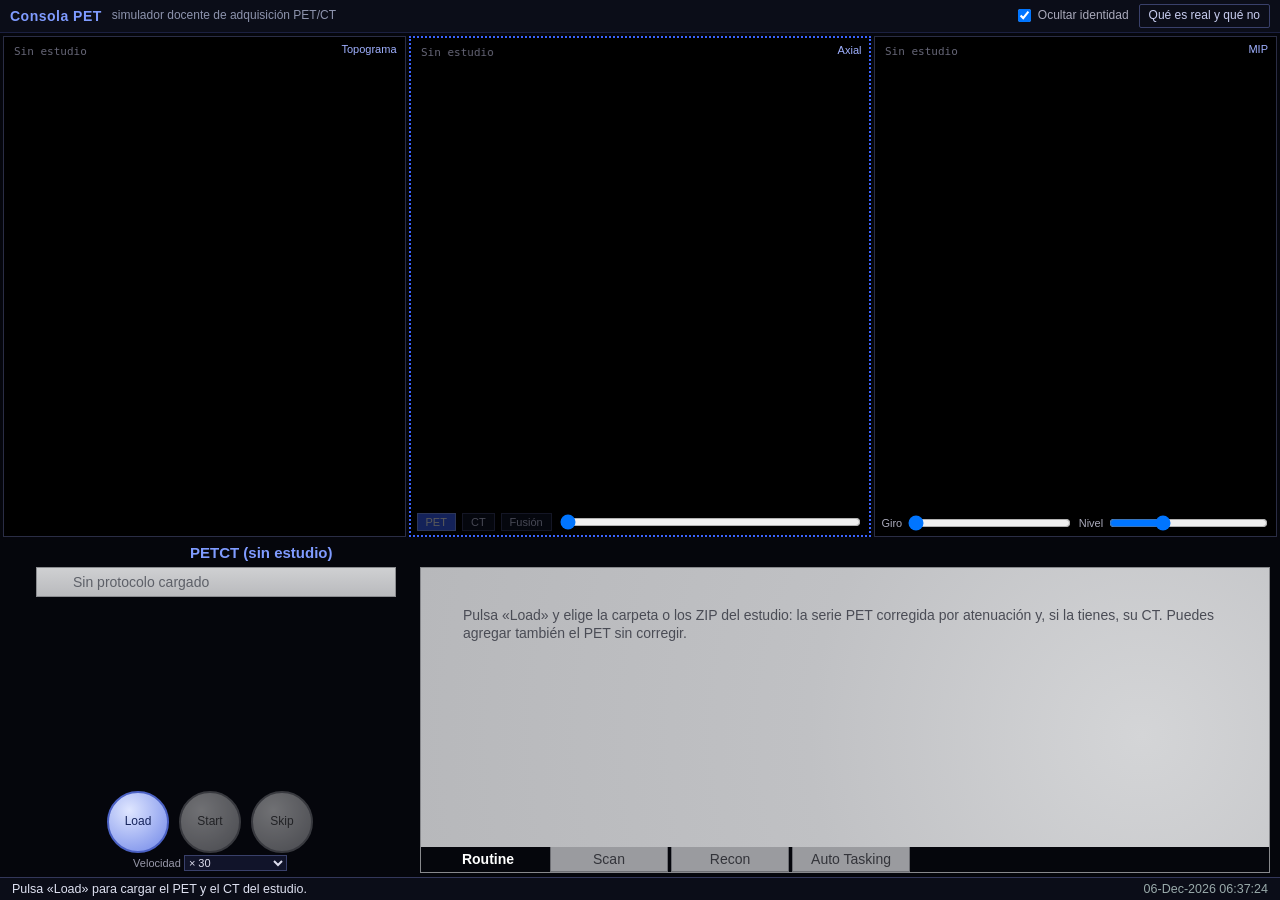
==== index.html @ 79f4df8a "Consola PET: el examen recien adquirido Simulador docente que carga un PET/CT ya reconstruido y lo p" ====
<!doctype html>
<html lang="es">
<head>
<meta charset="utf-8">
<meta name="viewport" content="width=device-width, initial-scale=1">
<title>Consola PET · simulador docente</title>
<link rel="stylesheet" href="consola.css?v=1">
</head>
<body>
<div id="consola">

  <header id="barra">
    <span class="marca">Consola PET</span>
    <span class="sub">simulador docente de adquisición PET/CT</span>
    <span class="hueco"></span>
    <label class="mini"><input type="checkbox" id="ocultarId" checked> Ocultar identidad</label>
    <button id="btnAcerca" class="plano">Qué es real y qué no</button>
  </header>

  <section id="imagenes">
    <div class="panel" id="panelTopo">
      <canvas id="cvTopo"></canvas>
      <div class="rotulo" id="rotTopo">Topograma</div>
    </div>
    <div class="panel activo" id="panelAxial">
      <canvas id="cvAxial"></canvas>
      <div class="rotulo" id="rotAxial">Axial</div>
      <div class="controles">
        <button class="modo" data-modo="pet">PET</button>
        <button class="modo" data-modo="ct">CT</button>
        <button class="modo" data-modo="fusion">Fusión</button>
        <input type="range" id="corte" min="0" max="0" value="0" title="Corte">
      </div>
    </div>
    <div class="panel" id="panelMip">
      <canvas id="cvMip"></canvas>
      <div class="rotulo" id="rotMip">MIP</div>
      <div class="controles">
        <label>Giro <input type="range" id="giro" min="0" max="350" step="10" value="0"></label>
        <label>Nivel <input type="range" id="nivel" min="5" max="300" value="100"></label>
      </div>
    </div>
  </section>

  <section id="franja">
    <span id="protocolo">PETCT (sin estudio)</span>
    <span id="identidad"></span>
    <span class="hueco"></span>
    <span id="resumen"></span>
  </section>

  <section id="inferior">
    <div id="izquierda">
      <div id="cronica"></div>
      <div id="botones">
        <button class="redondo azul" id="btnLoad" title="Cargar el estudio">Load</button>
        <button class="redondo" id="btnStart" title="Reproducir la adquisición" disabled>Start</button>
        <button class="redondo" id="btnSkip" title="Saltar al examen terminado" disabled>Skip</button>
      </div>
      <div id="velocidad">
        <label>Velocidad
          <select id="vel">
            <option value="1">× 1 (tiempo real)</option>
            <option value="10">× 10</option>
            <option value="30" selected>× 30</option>
            <option value="60">× 60</option>
            <option value="120">× 120</option>
          </select>
        </label>
      </div>
    </div>
    <div id="tarjeta">
      <div id="contenido"></div>
      <div id="pestanas">
        <button class="pestana activa" data-pestana="routine">Routine</button>
        <button class="pestana" data-pestana="scan">Scan</button>
        <button class="pestana" data-pestana="recon">Recon</button>
        <button class="pestana" data-pestana="auto">Auto Tasking</button>
      </div>
    </div>
  </section>

  <footer id="estado">
    <span id="mensaje">Pulsa «Load» para cargar el PET y el CT del estudio.</span>
    <span class="hueco"></span>
    <span id="reloj"></span>
  </footer>
</div>

<div id="lista" hidden></div>

<div id="menuCarga" class="dialogo" hidden>
  <div class="caja">
    <h2>Cargar el estudio</h2>
    <p>Elige la carpeta con las series PET y CT, los archivos DICOM sueltos o los ZIP tal como se descargan. Los archivos se leen en tu navegador y no salen de tu equipo.</p>
    <div class="fila">
      <button id="elegirCarpeta">Carpeta…</button>
      <button id="elegirArchivos">Archivos o ZIP…</button>
      <button id="cerrarCarga" class="plano">Cancelar</button>
    </div>
    <input type="file" id="entradaCarpeta" webkitdirectory multiple hidden>
    <input type="file" id="entradaArchivos" multiple hidden>
  </div>
</div>

<div id="acerca" class="dialogo" hidden>
  <div class="caja ancha">
    <h2>Qué es real y qué no</h2>
    <h3>Sale de la cabecera DICOM del estudio que cargaste</h3>
    <p>Radiofármaco, actividad, hora de inyección, método de reconstrucción, iteraciones, subconjuntos, filtro, matriz, tamaño de píxel, correcciones aplicadas, y los parámetros del CT (kV, mAs, paso, núcleo, CTDIvol).</p>
    <h3>Se deduce de los datos</h3>
    <p>El número de camas, su posición y el orden en que se adquirieron se calculan a partir de la hora de adquisición de cada corte. El topograma es una proyección del CT, porque el estudio no trae la serie del topograma. La curva de la pestaña Scan es una tasa relativa estimada desde la imagen, no la tasa de cuentas que midió el equipo.</p>
    <h3>Es ilustrativo</h3>
    <p>Las alternativas que aparecen al abrir cada lista. El valor marcado es el que se usó; los demás muestran qué se podría haber elegido en una consola, pero no cambian la imagen: el estudio ya está reconstruido y los datos crudos no vienen en el DICOM.</p>
    <p>La reproducción no vuelve a adquirir ni a reconstruir nada: muestra los cortes ya reconstruidos en el orden y con los tiempos en que se adquirieron las camas.</p>
    <p class="nota">Uso docente. No es una consola real ni un visor validado para diagnóstico.</p>
    <div class="fila"><button id="cerrarAcerca">Cerrar</button></div>
  </div>
</div>

<script src="vendor/dicomParser.min.js"></script>
<script src="consola.js?v=1"></script>
</body>
</html>
---- consola.css ----
:root{--fondo:#05060c;--panel:#000;--azul:#3b63ff;--azulClaro:#7f9bff;--naranja:#ffb84a;--gris:#c6c7c9;--gris2:#b4b5b8;--gris3:#9a9b9f;--tinta:#30323a;--tinta2:#5d6068}
*{box-sizing:border-box}
html,body{height:100%;margin:0;background:var(--fondo);color:#e6e8f0;font:14px/1.3 Arial,Helvetica,sans-serif;overflow:hidden}
button,select,input{font:inherit}
.hueco{flex:1}
#consola{display:grid;grid-template-rows:auto minmax(180px,1fr) auto 310px auto;height:100vh;min-width:980px}

#barra{display:flex;align-items:center;gap:10px;padding:4px 10px;background:#0b0d18;border-bottom:1px solid #1b2040}
#barra .marca{font-weight:bold;color:var(--azulClaro);letter-spacing:.5px}
#barra .sub{color:#8d93ad;font-size:12px}
.mini{font-size:12px;color:#aab;display:flex;align-items:center;gap:4px}
button.plano{background:none;border:1px solid #39406a;color:#c9cef0;padding:3px 9px;cursor:pointer;border-radius:2px;font-size:12px}
button.plano:hover{background:#151a35}

#imagenes{display:grid;grid-template-columns:1fr 1.15fr 1fr;gap:3px;padding:3px;min-height:0}
.panel{position:relative;background:var(--panel);border:1px solid #2a2d45;min-height:0;min-width:0;overflow:hidden}
.panel.activo{border:2px dotted var(--azul)}
.panel canvas{position:absolute;inset:0;width:100%;height:100%;display:block}
.rotulo{position:absolute;right:8px;top:5px;font-size:11px;color:#9fb0ff;text-shadow:0 0 3px #000;pointer-events:none}
.controles{position:absolute;left:6px;right:6px;bottom:4px;display:flex;align-items:center;gap:6px;font-size:11px;color:#aab}
.controles label{display:flex;align-items:center;gap:4px;flex:1}
.controles input[type=range]{flex:1;min-width:40px;height:14px}
button.modo{background:#11142a;border:1px solid #39406a;color:#c9cef0;padding:1px 8px;font-size:11px;cursor:pointer}
button.modo.activa{background:var(--azul);color:#fff;border-color:var(--azulClaro)}
button.modo:disabled{opacity:.35;cursor:default}

#franja{display:flex;align-items:baseline;gap:22px;padding:3px 14px 4px 190px;font-weight:bold;font-size:15px;background:var(--fondo)}
#protocolo{color:var(--azulClaro)}
#identidad,#resumen{color:var(--naranja)}
#resumen{white-space:pre}

#inferior{display:grid;grid-template-columns:400px 1fr;gap:10px;padding:0 10px 4px;min-height:0}
#izquierda{display:flex;flex-direction:column;min-height:0}
#cronica{flex:1;overflow-y:auto;overflow-x:hidden;padding-right:14px;padding-left:26px;min-height:0}
.paso{position:relative;display:flex;align-items:center;gap:8px;height:30px;margin-bottom:2px;padding:0 10px 0 36px;background:linear-gradient(#cfd0d2,#b9babd);color:var(--tinta);border:1px solid #8b8c90;cursor:pointer;font-size:14px}
.paso .nombre{flex:1;white-space:nowrap;overflow:hidden;text-overflow:ellipsis}
.paso.pausa{cursor:default;color:var(--tinta2)}
.paso.sel{background:#fff;color:#000;margin-right:-12px}
.paso.sel::before{content:"";position:absolute;left:-24px;top:4px;border:11px solid transparent;border-left:16px solid #fff}
.paso .num{font-size:9px;color:#555;align-self:flex-end}
.cajas{display:flex;gap:3px}
.cajita{width:17px;height:15px;border:1px solid #666;background:#ddd;position:relative}
.cajita.hecha{background:#16171c;border-color:#000}
.cajita.hecha::after{content:"";position:absolute;left:5px;top:4px;width:5px;height:5px;border-radius:50%;background:#aaa}
.cajita.actual{outline:2px solid #e24bd0}
.cajita.encurso{background:#ffe95a;border-color:#a08a00}
#botones{display:flex;gap:10px;justify-content:center;padding:6px 0 2px}
button.redondo{width:62px;height:62px;border-radius:50%;border:2px solid #77787d;background:radial-gradient(circle at 35% 30%,#f2f2f2,#9c9da1);color:#444;font-size:12px;cursor:pointer;line-height:1.05}
button.redondo.azul{background:radial-gradient(circle at 35% 30%,#dfe6ff,#6f86e8);color:#16245c;border-color:#4b61c4}
button.redondo.rojo{background:radial-gradient(circle at 35% 30%,#ffc2cb,#e0425c);color:#5a0413;border-color:#b32a43}
button.redondo:disabled{opacity:.45;cursor:default}
#velocidad{text-align:center;font-size:11px;color:#99a;padding-bottom:2px}
#velocidad select{background:#11142a;color:#dde;border:1px solid #39406a;font-size:11px}

#tarjeta{display:flex;flex-direction:column;background:var(--gris);color:var(--tinta);border:1px solid #88898d;min-height:0;min-width:0}
#contenido{flex:1;overflow:auto;padding:8px 12px;min-height:0;background:radial-gradient(circle at 85% 60%,#d4d5d7 0,#c0c1c4 45%,#b7b8bb 100%)}
#pestanas{display:flex;gap:3px;padding:0 0 0 8px;background:var(--fondo)}
.pestana{min-width:118px;padding:3px 12px;border:1px solid #6d6e73;border-top:none;background:var(--gris3);color:#33343a;font-size:14px;cursor:pointer}
.pestana.activa{background:var(--fondo);color:#fff;font-weight:bold;border-color:var(--fondo)}

.rejilla{display:grid;grid-template-columns:repeat(auto-fit,minmax(290px,1fr));gap:8px 12px;align-items:start}
.bloque{background:rgba(255,255,255,.22);border:1px solid rgba(255,255,255,.45);padding:7px 10px;min-width:0;overflow:hidden}
.bloque h4{margin:0 0 5px;font-size:12px;font-weight:normal;color:#55575f}
.campo{display:flex;align-items:center;gap:6px;margin:3px 0;min-height:23px}
.campo>label{flex:0 0 138px;text-align:right;color:#4a4c55;font-size:13px}
.caja{display:inline-flex;align-items:center;justify-content:space-between;gap:4px;min-width:74px;max-width:100%;height:21px;padding:0 3px 0 5px;background:#f5f5f5;border:1px solid #8c8d92;color:#7d7f88;font-size:13px;white-space:nowrap;overflow:hidden;cursor:pointer}
.caja.larga{min-width:150px;flex:0 1 210px}
.caja b{font-weight:normal;overflow:hidden;text-overflow:ellipsis}
.caja i{flex:none;font-style:normal;font-size:9px;color:#333;background:#d8d8da;border:1px solid #999;padding:1px 3px;line-height:1.2}
.caja.fija{cursor:default;background:#e9e9ea}
.caja.parpadeo{animation:parpadeo .7s}
@keyframes parpadeo{0%,60%{background:#ffe95a;color:#000}100%{background:#f5f5f5}}
.un{font-size:12px;color:#4a4c55}
.marca2{display:inline-flex;align-items:center;gap:5px;font-size:13px;color:#4a4c55}
.marca2 .cuadro{width:14px;height:14px;border:1px solid #777;background:#f5f5f5;display:inline-flex;align-items:center;justify-content:center;font-size:11px;color:#333;cursor:pointer}
.trabajos{display:flex;align-items:center;gap:4px;margin-bottom:6px;flex-wrap:wrap}
.trabajos .t{display:flex;flex-direction:column;align-items:center;width:24px;font-size:12px;color:#4a4c55;cursor:pointer}
.trabajos .t.hay{color:#16245c;font-weight:bold}
.trabajos .t .p{width:12px;height:12px;border-radius:50%;background:#fff;border:1px solid #999;margin-top:2px;position:relative}
.trabajos .t.sel .p::after{content:"";position:absolute;inset:3px;border-radius:50%;background:#000}
.ayudita{font-size:11px;color:#55575f;margin:4px 0 0}
#grafico{width:100%;height:170px;background:#fff;border:1px solid #999;display:block}
.leyenda{display:flex;gap:14px;font-size:12px;color:#4a4c55;margin-top:4px;flex-wrap:wrap}
.leyenda span::before{content:"";display:inline-block;width:22px;height:9px;margin-right:5px;background:var(--c)}

#lista{position:fixed;z-index:20;background:#fff;color:#222;border:1px solid #555;box-shadow:2px 3px 8px rgba(0,0,0,.5);font-size:13px;max-height:260px;overflow:auto;min-width:120px}
#lista div{padding:2px 10px 2px 6px;white-space:nowrap;cursor:pointer;color:#777}
#lista div.real{background:#1d3fd0;color:#fff}
#lista div:hover:not(.real){background:#e4e8ff;color:#222}
#lista .pie{font-size:10.5px;color:#666;border-top:1px solid #ccc;cursor:default;white-space:normal;max-width:260px;padding:4px 6px}
#lista .pie:hover{background:#fff!important;color:#666!important}

#estado{display:flex;gap:10px;padding:3px 12px;font-size:12.5px;background:#0b0d18;border-top:1px solid #33375a;color:#dfe2f2}
#mensaje.aviso{color:#ffe95a}
#reloj{color:#9aa}

.dialogo{position:fixed;inset:0;z-index:30;background:rgba(0,0,0,.6);display:flex;align-items:center;justify-content:center}
.dialogo[hidden]{display:none}
.dialogo .caja{display:block;height:auto;max-width:460px;white-space:normal;cursor:default;background:var(--gris);color:#222;border:2px solid #fff;padding:14px 18px;font-size:14px;overflow:auto;max-height:90vh}
.dialogo .caja.ancha{max-width:640px}
.dialogo h2{margin:0 0 8px;font-size:17px;color:#16245c}
.dialogo h3{margin:10px 0 2px;font-size:13.5px;color:#16245c}
.dialogo p{margin:0 0 8px;color:#333}
.dialogo .nota{font-size:12px;color:#555}
.dialogo .fila{display:flex;gap:8px;justify-content:flex-end;margin-top:8px}
.dialogo button{padding:5px 14px;cursor:pointer}
.dialogo button.plano{color:#333;border-color:#777}
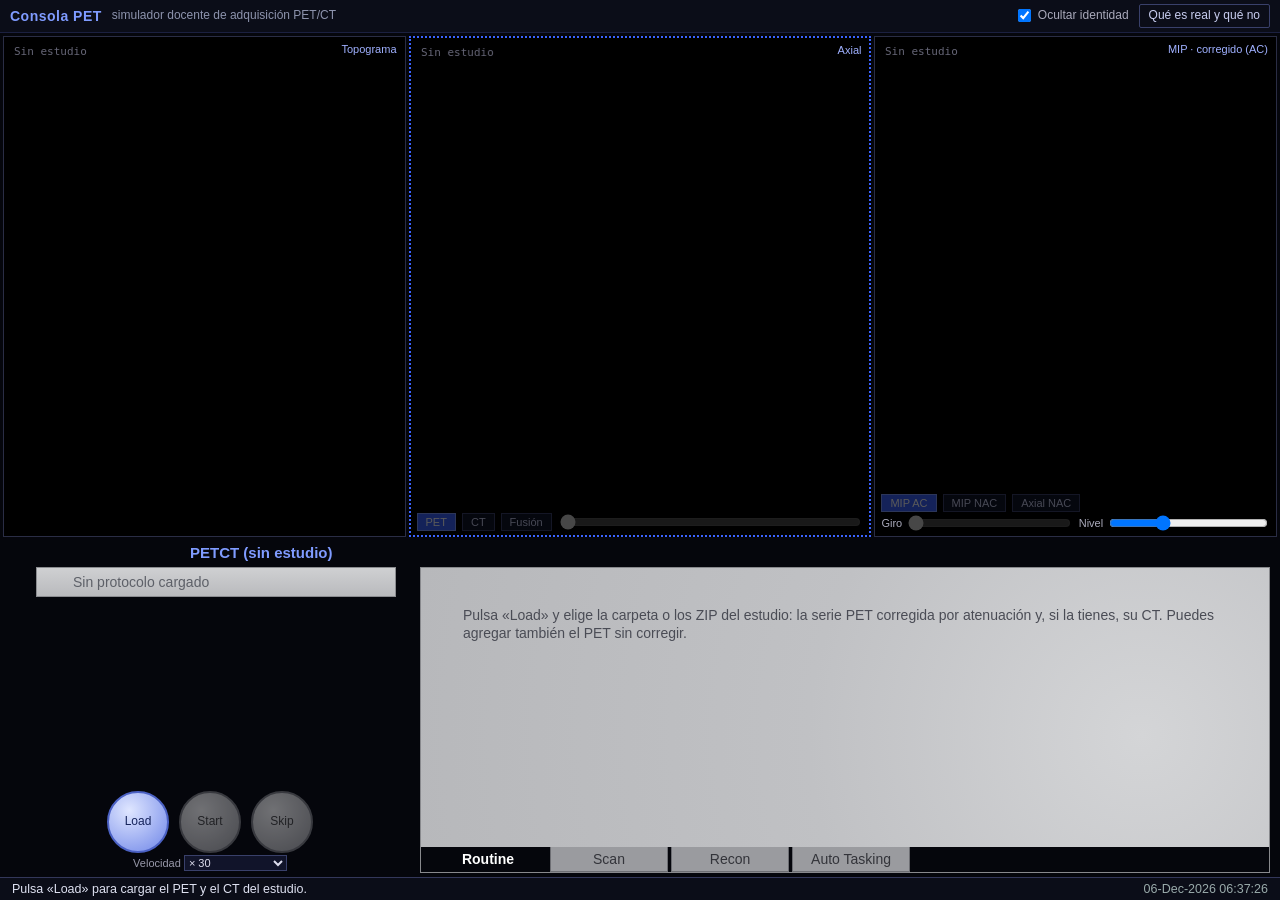
==== commit e6249fff: "Topograma, rango por camas, CT y despues PET La consola parte solo con el topograma. El rango se arr" ====
--- a/index.html
+++ b/index.html
@@ -4,7 +4,7 @@
 <meta charset="utf-8">
 <meta name="viewport" content="width=device-width, initial-scale=1">
 <title>Consola PET · simulador docente</title>
-<link rel="stylesheet" href="consola.css?v=1">
+<link rel="stylesheet" href="consola.css?v=2">
 </head>
 <body>
 <div id="consola">
@@ -26,15 +26,20 @@
       <canvas id="cvAxial"></canvas>
       <div class="rotulo" id="rotAxial">Axial</div>
       <div class="controles">
-        <button class="modo" data-modo="pet">PET</button>
-        <button class="modo" data-modo="ct">CT</button>
-        <button class="modo" data-modo="fusion">Fusión</button>
+        <button class="modo izq" data-modo="pet">PET</button>
+        <button class="modo izq" data-modo="ct">CT</button>
+        <button class="modo izq" data-modo="fusion">Fusión</button>
         <input type="range" id="corte" min="0" max="0" value="0" title="Corte">
       </div>
     </div>
     <div class="panel" id="panelMip">
       <canvas id="cvMip"></canvas>
       <div class="rotulo" id="rotMip">MIP</div>
+      <div class="controles arriba">
+        <button class="modo der" data-der="mipac">MIP AC</button>
+        <button class="modo der" data-der="mipnac">MIP NAC</button>
+        <button class="modo der" data-der="axnac">Axial NAC</button>
+      </div>
       <div class="controles">
         <label>Giro <input type="range" id="giro" min="0" max="350" step="10" value="0"></label>
         <label>Nivel <input type="range" id="nivel" min="5" max="300" value="100"></label>
@@ -54,8 +59,8 @@
       <div id="cronica"></div>
       <div id="botones">
         <button class="redondo azul" id="btnLoad" title="Cargar el estudio">Load</button>
-        <button class="redondo" id="btnStart" title="Reproducir la adquisición" disabled>Start</button>
-        <button class="redondo" id="btnSkip" title="Saltar al examen terminado" disabled>Skip</button>
+        <button class="redondo" id="btnStart" title="Iniciar la etapa siguiente" disabled>Start</button>
+        <button class="redondo" id="btnSkip" title="Saltar la etapa en curso" disabled>Skip</button>
       </div>
       <div id="velocidad">
         <label>Velocidad
@@ -109,16 +114,16 @@
     <h3>Sale de la cabecera DICOM del estudio que cargaste</h3>
     <p>Radiofármaco, actividad, hora de inyección, método de reconstrucción, iteraciones, subconjuntos, filtro, matriz, tamaño de píxel, correcciones aplicadas, y los parámetros del CT (kV, mAs, paso, núcleo, CTDIvol).</p>
     <h3>Se deduce de los datos</h3>
-    <p>El número de camas, su posición y el orden en que se adquirieron se calculan a partir de la hora de adquisición de cada corte. El topograma es una proyección del CT, porque el estudio no trae la serie del topograma. La curva de la pestaña Scan es una tasa relativa estimada desde la imagen, no la tasa de cuentas que midió el equipo.</p>
+    <p>El rango que defines sobre el topograma solo puede abarcar camas completas de las que tiene el estudio, porque las imágenes ya existen: acortar el rango deja fuera camas, no las vuelve a adquirir. El número de camas, su posición y el orden en que se adquirieron se calculan a partir de la hora de adquisición de cada corte. El topograma es una proyección del CT, porque el estudio no trae la serie del topograma. La curva de la pestaña Scan es una tasa relativa estimada desde la imagen, no la tasa de cuentas que midió el equipo.</p>
     <h3>Es ilustrativo</h3>
     <p>Las alternativas que aparecen al abrir cada lista. El valor marcado es el que se usó; los demás muestran qué se podría haber elegido en una consola, pero no cambian la imagen: el estudio ya está reconstruido y los datos crudos no vienen en el DICOM.</p>
-    <p>La reproducción no vuelve a adquirir ni a reconstruir nada: muestra los cortes ya reconstruidos en el orden y con los tiempos en que se adquirieron las camas.</p>
+    <p>La reproducción no vuelve a adquirir ni a reconstruir nada: muestra los cortes ya reconstruidos en el orden y con los tiempos en que se adquirieron. El CT dura lo que resulta de su largo y la velocidad de mesa de la cabecera, y se muestra en al menos 4 segundos para que se alcance a ver.</p>
     <p class="nota">Uso docente. No es una consola real ni un visor validado para diagnóstico.</p>
     <div class="fila"><button id="cerrarAcerca">Cerrar</button></div>
   </div>
 </div>
 
 <script src="vendor/dicomParser.min.js"></script>
-<script src="consola.js?v=1"></script>
+<script src="consola.js?v=2"></script>
 </body>
 </html>
--- a/consola.css
+++ b/consola.css
@@ -18,6 +18,10 @@
 .panel canvas{position:absolute;inset:0;width:100%;height:100%;display:block}
 .rotulo{position:absolute;right:8px;top:5px;font-size:11px;color:#9fb0ff;text-shadow:0 0 3px #000;pointer-events:none}
 .controles{position:absolute;left:6px;right:6px;bottom:4px;display:flex;align-items:center;gap:6px;font-size:11px;color:#aab}
+.controles.arriba{bottom:24px}
+.panel canvas{touch-action:none}
+.paso.pausa.espera{background:#ffe95a;color:#4a3d00}
+input[type=range]:disabled{opacity:.35}
 .controles label{display:flex;align-items:center;gap:4px;flex:1}
 .controles input[type=range]{flex:1;min-width:40px;height:14px}
 button.modo{background:#11142a;border:1px solid #39406a;color:#c9cef0;padding:1px 8px;font-size:11px;cursor:pointer}
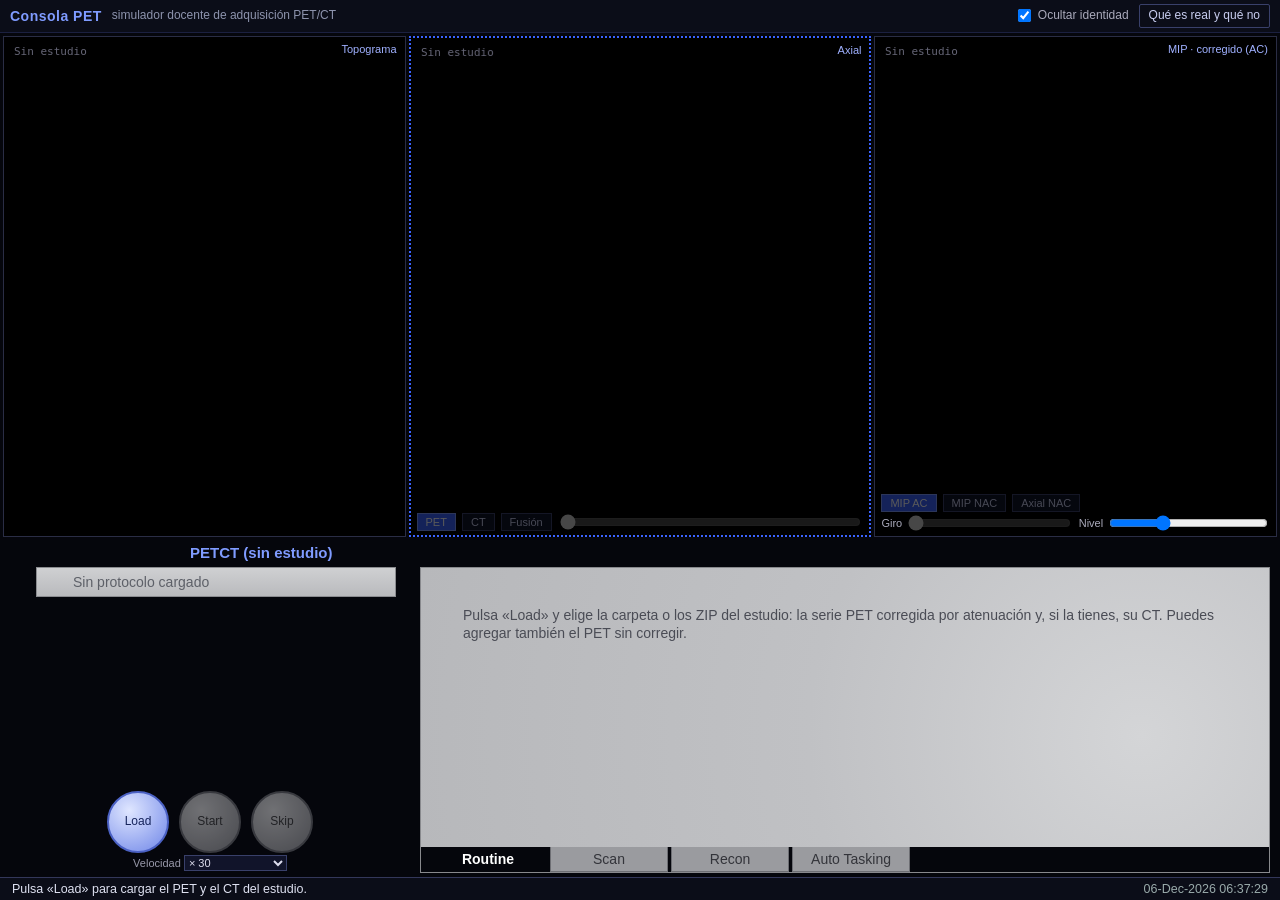
==== commit 48f72e61: "Modulacion de dosis del CT Bloque de dosis en la tarjeta del CT: modulacion, tipo, mAs de referencia" ====
--- a/index.html
+++ b/index.html
@@ -4,7 +4,7 @@
 <meta charset="utf-8">
 <meta name="viewport" content="width=device-width, initial-scale=1">
 <title>Consola PET · simulador docente</title>
-<link rel="stylesheet" href="consola.css?v=2">
+<link rel="stylesheet" href="consola.css?v=3">
 </head>
 <body>
 <div id="consola">
@@ -112,9 +112,9 @@
   <div class="caja ancha">
     <h2>Qué es real y qué no</h2>
     <h3>Sale de la cabecera DICOM del estudio que cargaste</h3>
-    <p>Radiofármaco, actividad, hora de inyección, método de reconstrucción, iteraciones, subconjuntos, filtro, matriz, tamaño de píxel, correcciones aplicadas, y los parámetros del CT (kV, mAs, paso, núcleo, CTDIvol).</p>
+    <p>Radiofármaco, actividad, hora de inyección, método de reconstrucción, iteraciones, subconjuntos, filtro, matriz, tamaño de píxel, correcciones aplicadas, y los parámetros del CT: kV, paso, núcleo, colimación, tipo de modulación de dosis, ahorro de dosis, y la corriente, el mAs y el CTDIvol de cada corte.</p>
     <h3>Se deduce de los datos</h3>
-    <p>El rango que defines sobre el topograma solo puede abarcar camas completas de las que tiene el estudio, porque las imágenes ya existen: acortar el rango deja fuera camas, no las vuelve a adquirir. El número de camas, su posición y el orden en que se adquirieron se calculan a partir de la hora de adquisición de cada corte. El topograma es una proyección del CT, porque el estudio no trae la serie del topograma. La curva de la pestaña Scan es una tasa relativa estimada desde la imagen, no la tasa de cuentas que midió el equipo.</p>
+    <p>El rango que defines sobre el topograma solo puede abarcar camas completas de las que tiene el estudio, porque las imágenes ya existen: acortar el rango deja fuera camas, no las vuelve a adquirir. El número de camas, su posición y el orden en que se adquirieron se calculan a partir de la hora de adquisición de cada corte. El topograma es una proyección del CT, porque el estudio no trae la serie del topograma. En el CT, el DLP es el CTDIvol medio del rango por su largo, y el «Ref. mAs» es una estimación: la cabecera no guarda el valor que se eligió en la consola, así que se calcula como el mAs medio dividido por uno menos el ahorro de dosis; si la cabecera tampoco trae el ahorro, se usa el mAs máximo de los cortes. Si no viene el tipo de modulación, se deduce de cuánto cambia la corriente entre cortes. La curva de la pestaña Scan del PET es una tasa relativa estimada desde la imagen, no la tasa de cuentas que midió el equipo.</p>
     <h3>Es ilustrativo</h3>
     <p>Las alternativas que aparecen al abrir cada lista. El valor marcado es el que se usó; los demás muestran qué se podría haber elegido en una consola, pero no cambian la imagen: el estudio ya está reconstruido y los datos crudos no vienen en el DICOM.</p>
     <p>La reproducción no vuelve a adquirir ni a reconstruir nada: muestra los cortes ya reconstruidos en el orden y con los tiempos en que se adquirieron. El CT dura lo que resulta de su largo y la velocidad de mesa de la cabecera, y se muestra en al menos 4 segundos para que se alcance a ver.</p>
@@ -124,6 +124,6 @@
 </div>
 
 <script src="vendor/dicomParser.min.js"></script>
-<script src="consola.js?v=2"></script>
+<script src="consola.js?v=3"></script>
 </body>
 </html>
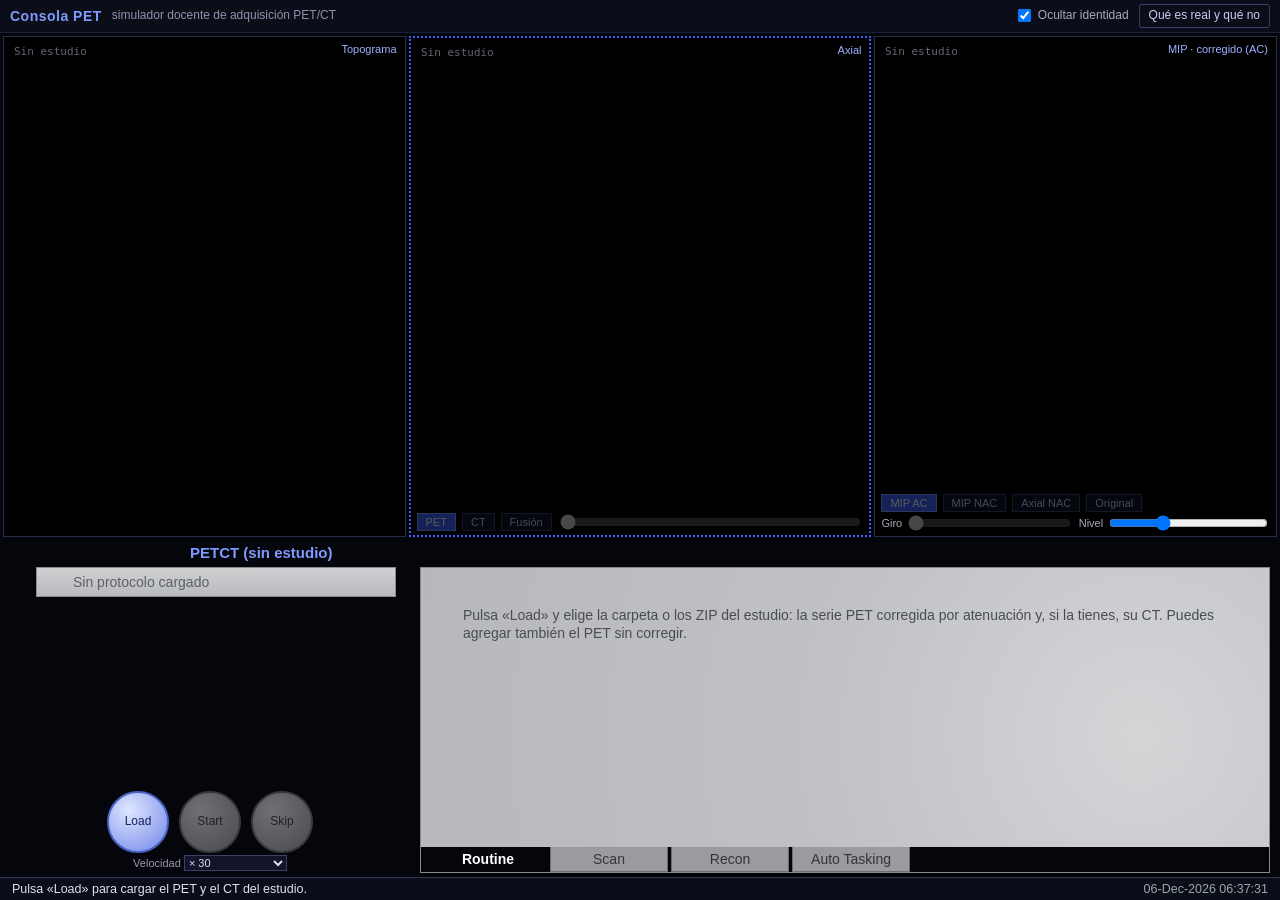
==== commit 8e914413: "Parametros que cambian la calidad de imagen, simulados Despues de adquirir se pueden cambiar tiempo " ====
--- a/index.html
+++ b/index.html
@@ -4,7 +4,7 @@
 <meta charset="utf-8">
 <meta name="viewport" content="width=device-width, initial-scale=1">
 <title>Consola PET · simulador docente</title>
-<link rel="stylesheet" href="consola.css?v=3">
+<link rel="stylesheet" href="consola.css?v=4">
 </head>
 <body>
 <div id="consola">
@@ -39,6 +39,7 @@
         <button class="modo der" data-der="mipac">MIP AC</button>
         <button class="modo der" data-der="mipnac">MIP NAC</button>
         <button class="modo der" data-der="axnac">Axial NAC</button>
+        <button class="modo der" data-der="orig">Original</button>
       </div>
       <div class="controles">
         <label>Giro <input type="range" id="giro" min="0" max="350" step="10" value="0"></label>
@@ -115,8 +116,14 @@
     <p>Radiofármaco, actividad, hora de inyección, método de reconstrucción, iteraciones, subconjuntos, filtro, matriz, tamaño de píxel, correcciones aplicadas, y los parámetros del CT: kV, paso, núcleo, colimación, tipo de modulación de dosis, ahorro de dosis, y la corriente, el mAs y el CTDIvol de cada corte.</p>
     <h3>Se deduce de los datos</h3>
     <p>El rango que defines sobre el topograma solo puede abarcar camas completas de las que tiene el estudio, porque las imágenes ya existen: acortar el rango deja fuera camas, no las vuelve a adquirir. El número de camas, su posición y el orden en que se adquirieron se calculan a partir de la hora de adquisición de cada corte. El topograma es una proyección del CT, porque el estudio no trae la serie del topograma. En el CT, el DLP es el CTDIvol medio del rango por su largo, y el «Ref. mAs» es una estimación: la cabecera no guarda el valor que se eligió en la consola, así que se calcula como el mAs medio dividido por uno menos el ahorro de dosis; si la cabecera tampoco trae el ahorro, se usa el mAs máximo de los cortes. Si no viene el tipo de modulación, se deduce de cuánto cambia la corriente entre cortes. La curva de la pestaña Scan del PET es una tasa relativa estimada desde la imagen, no la tasa de cuentas que midió el equipo.</p>
+    <h3>Es simulado</h3>
+    <p>Los parámetros en azul se pueden cambiar después de la adquisición: tiempo por cama, actividad, tiempo de captación, iteraciones y filtro en el PET; mAs de referencia, modulación de dosis, kV, grosor de corte y núcleo en el CT. La imagen adquirida es el techo de calidad: cada control ofrece el valor del estudio o valores que la degradan, nunca uno que la mejore.</p>
+    <p>El efecto se calcula sobre la imagen ya reconstruida, con modelos sencillos: el ruido del PET crece con la raíz de las cuentas que se pierden; el del CT, con la raíz de la dosis que se quita; menos iteraciones y más filtro se imitan con suavizado; el kV cambia el contraste con una tabla aproximada. El ruido de partida de cada serie se mide en la propia imagen. No es lo que entregaría el equipo: sirve para ver la dirección y el orden de magnitud del cambio.</p>
+    <p>Los valores mínimos de cada lista (por ejemplo 0,5 min por cama, 1 mCi o 20 mAs) son pisos del simulador y pueden no corresponder a los límites de un equipo real.</p>
+    <p>El ruido del CT pasa al PET corregido muy atenuado, porque el mapa de atenuación se suaviza a la resolución del PET; por eso ese efecto es de décimas de punto porcentual y casi no se ve.</p>
+    <p>El botón «Original» de la ventana derecha muestra la misma vista tal como se adquirió, para comparar.</p>
     <h3>Es ilustrativo</h3>
-    <p>Las alternativas que aparecen al abrir cada lista. El valor marcado es el que se usó; los demás muestran qué se podría haber elegido en una consola, pero no cambian la imagen: el estudio ya está reconstruido y los datos crudos no vienen en el DICOM.</p>
+    <p>Las alternativas que aparecen al abrir las listas en gris. El valor marcado es el que se usó; los demás muestran qué se podría haber elegido en una consola, pero no cambian la imagen: el estudio ya está reconstruido y los datos crudos no vienen en el DICOM.</p>
     <p>La reproducción no vuelve a adquirir ni a reconstruir nada: muestra los cortes ya reconstruidos en el orden y con los tiempos en que se adquirieron. El CT dura lo que resulta de su largo y la velocidad de mesa de la cabecera, y se muestra en al menos 4 segundos para que se alcance a ver.</p>
     <p class="nota">Uso docente. No es una consola real ni un visor validado para diagnóstico.</p>
     <div class="fila"><button id="cerrarAcerca">Cerrar</button></div>
@@ -124,6 +131,6 @@
 </div>
 
 <script src="vendor/dicomParser.min.js"></script>
-<script src="consola.js?v=3"></script>
+<script src="consola.js?v=4"></script>
 </body>
 </html>
--- a/consola.css
+++ b/consola.css
@@ -74,6 +74,10 @@
 .caja.fija{cursor:default;background:#e9e9ea}
 .caja.parpadeo{animation:parpadeo .7s}
 @keyframes parpadeo{0%,60%{background:#ffe95a;color:#000}100%{background:#f5f5f5}}
+.caja.viva{background:#fff;color:#0b2fa8;border-color:#1d3fd0;font-weight:bold}
+.caja.viva.cambiada{background:#fff1b0}
+.ayudita .azul{color:#0b2fa8}
+button.plano2{margin-left:8px;padding:1px 8px;font-size:11px;cursor:pointer;border:1px solid #777;background:#e6e6e8;color:#222}
 .un{font-size:12px;color:#4a4c55}
 .marca2{display:inline-flex;align-items:center;gap:5px;font-size:13px;color:#4a4c55}
 .marca2 .cuadro{width:14px;height:14px;border:1px solid #777;background:#f5f5f5;display:inline-flex;align-items:center;justify-content:center;font-size:11px;color:#333;cursor:pointer}
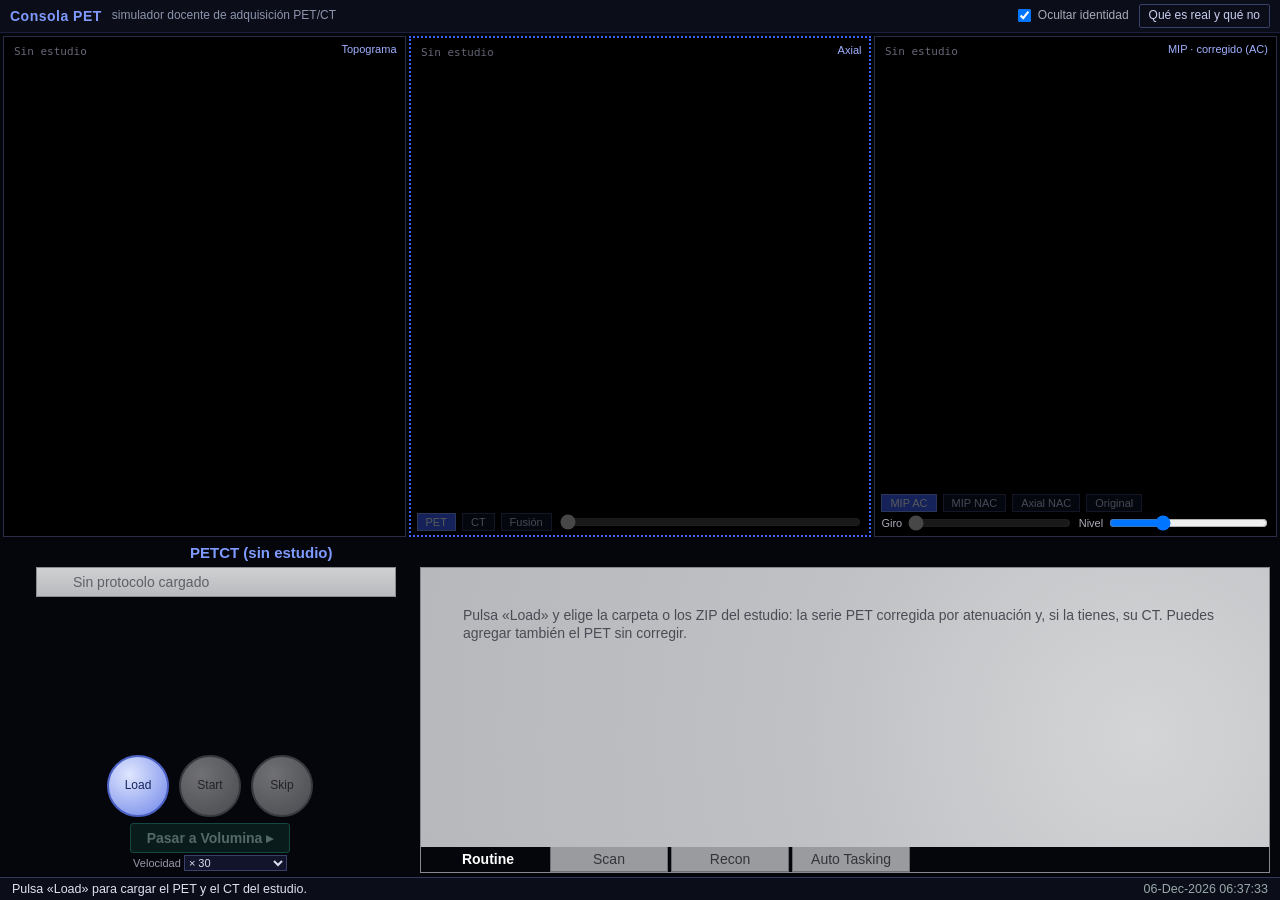
==== commit 476fbe2a: "Paso a Volumina Boton «Pasar a Volumina»: abre sobre la consola una copia adaptada del visor, sin op" ====
--- a/index.html
+++ b/index.html
@@ -4,7 +4,7 @@
 <meta charset="utf-8">
 <meta name="viewport" content="width=device-width, initial-scale=1">
 <title>Consola PET · simulador docente</title>
-<link rel="stylesheet" href="consola.css?v=4">
+<link rel="stylesheet" href="consola.css?v=5">
 </head>
 <body>
 <div id="consola">
@@ -63,6 +63,7 @@
         <button class="redondo" id="btnStart" title="Iniciar la etapa siguiente" disabled>Start</button>
         <button class="redondo" id="btnSkip" title="Saltar la etapa en curso" disabled>Skip</button>
       </div>
+      <button id="btnVolumina" title="Abrir el estudio adquirido en el visor Volumina: MPR, fusión, MIP y VRT" disabled>Pasar a Volumina ▸</button>
       <div id="velocidad">
         <label>Velocidad
           <select id="vel">
@@ -94,6 +95,7 @@
 </div>
 
 <div id="lista" hidden></div>
+<div id="capaVolumina" hidden><iframe id="marcoVolumina" title="Volumina"></iframe></div>
 
 <div id="menuCarga" class="dialogo" hidden>
   <div class="caja">
@@ -122,6 +124,8 @@
     <p>Los valores mínimos de cada lista (por ejemplo 0,5 min por cama, 1 mCi o 20 mAs) son pisos del simulador y pueden no corresponder a los límites de un equipo real.</p>
     <p>El ruido del CT pasa al PET corregido muy atenuado, porque el mapa de atenuación se suaviza a la resolución del PET; por eso ese efecto es de décimas de punto porcentual y casi no se ve.</p>
     <p>El botón «Original» de la ventana derecha muestra la misma vista tal como se adquirió, para comparar.</p>
+    <h3>Volumina</h3>
+    <p>«Pasar a Volumina» abre el visor con el CT y el PET del rango que adquiriste, sin volver a cargar archivos: cortes en los tres planos, fusión, MIP y VRT, y generación de cortes. Recibe las imágenes como están en la consola, así que si cambiaste parámetros llegan simuladas y el visor lo avisa. El CT llega reducido a 256 de lado.</p>
     <h3>Es ilustrativo</h3>
     <p>Las alternativas que aparecen al abrir las listas en gris. El valor marcado es el que se usó; los demás muestran qué se podría haber elegido en una consola, pero no cambian la imagen: el estudio ya está reconstruido y los datos crudos no vienen en el DICOM.</p>
     <p>La reproducción no vuelve a adquirir ni a reconstruir nada: muestra los cortes ya reconstruidos en el orden y con los tiempos en que se adquirieron. El CT dura lo que resulta de su largo y la velocidad de mesa de la cabecera, y se muestra en al menos 4 segundos para que se alcance a ver.</p>
@@ -131,6 +135,6 @@
 </div>
 
 <script src="vendor/dicomParser.min.js"></script>
-<script src="consola.js?v=4"></script>
+<script src="consola.js?v=5"></script>
 </body>
 </html>
--- a/consola.css
+++ b/consola.css
@@ -53,6 +53,12 @@
 button.redondo.azul{background:radial-gradient(circle at 35% 30%,#dfe6ff,#6f86e8);color:#16245c;border-color:#4b61c4}
 button.redondo.rojo{background:radial-gradient(circle at 35% 30%,#ffc2cb,#e0425c);color:#5a0413;border-color:#b32a43}
 button.redondo:disabled{opacity:.45;cursor:default}
+#btnVolumina{align-self:center;margin:4px 0 2px;padding:5px 16px;border:1px solid #2aa893;background:#123b35;color:#c9fff4;font-weight:bold;cursor:pointer;border-radius:3px}
+#btnVolumina:hover:not(:disabled){background:#1a5a50}
+#btnVolumina:disabled{opacity:.4;cursor:default}
+#capaVolumina{position:fixed;inset:0;z-index:40;background:#080d14}
+#capaVolumina[hidden]{display:none}
+#capaVolumina iframe{width:100%;height:100%;border:0;display:block}
 #velocidad{text-align:center;font-size:11px;color:#99a;padding-bottom:2px}
 #velocidad select{background:#11142a;color:#dde;border:1px solid #39406a;font-size:11px}
 
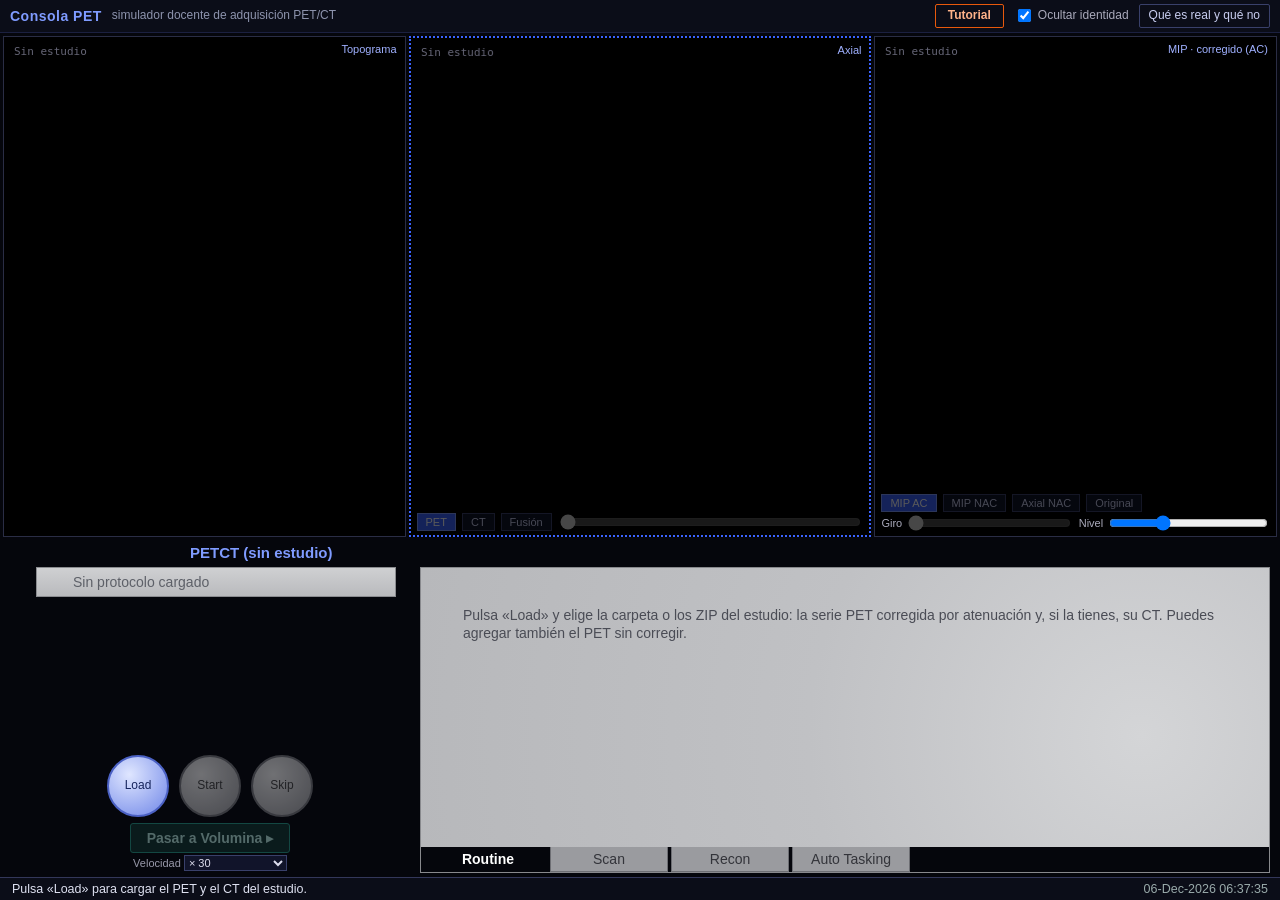
==== commit 7b6d923b: "Tutorial guiado con preguntas, de la planificacion a Volumina Panel flotante con 19 pasos en cinco e" ====
--- a/index.html
+++ b/index.html
@@ -4,7 +4,8 @@
 <meta charset="utf-8">
 <meta name="viewport" content="width=device-width, initial-scale=1">
 <title>Consola PET · simulador docente</title>
-<link rel="stylesheet" href="consola.css?v=5">
+<link rel="stylesheet" href="consola.css?v=6">
+<link rel="stylesheet" href="tutorial.css?v=1">
 </head>
 <body>
 <div id="consola">
@@ -13,6 +14,7 @@
     <span class="marca">Consola PET</span>
     <span class="sub">simulador docente de adquisición PET/CT</span>
     <span class="hueco"></span>
+    <button id="btnTutorial" aria-pressed="false" title="Tutorial guiado con preguntas, de la planificación a Volumina">Tutorial</button>
     <label class="mini"><input type="checkbox" id="ocultarId" checked> Ocultar identidad</label>
     <button id="btnAcerca" class="plano">Qué es real y qué no</button>
   </header>
@@ -97,6 +99,32 @@
 <div id="lista" hidden></div>
 <div id="capaVolumina" hidden><iframe id="marcoVolumina" title="Volumina"></iframe></div>
 
+<div id="guiaMarcas" aria-hidden="true"></div>
+<div class="guia" id="guia" hidden role="dialog" aria-label="Tutorial guiado">
+  <div class="guia-cab" id="guiaCab">
+    <span class="agarre" aria-hidden="true">⋮⋮</span>
+    <span class="quien" id="guiaQuien">—</span>
+    <span class="cuenta" id="guiaCuenta">1 / 1</span>
+    <button class="guia-x" id="guiaCerrar" aria-label="Cerrar el tutorial">✕</button>
+  </div>
+  <div class="guia-cuerpo">
+    <h3 id="guiaTitulo">—</h3>
+    <p class="guia-pregunta" id="guiaPregunta"></p>
+    <div class="guia-mueve"><span aria-hidden="true">▸</span><span id="guiaMueve"></span></div>
+    <p class="guia-estado" id="guiaEstado" hidden></p>
+    <textarea id="guiaNota" placeholder="Anoten aquí la respuesta…"></textarea>
+  </div>
+  <div class="guia-pie">
+    <button class="guia-nav" id="guiaAntes" aria-label="Paso anterior">←</button>
+    <button class="guia-nav" id="guiaDespues" aria-label="Paso siguiente">→</button>
+    <span class="guia-puntos" id="guiaPuntos"></span>
+    <button class="guia-chico" id="guiaRecolocar" title="Volver a la pantalla del paso y recolocar el panel">Recolocar</button>
+    <button class="guia-chico" id="guiaBorrar" title="Borrar todas las respuestas">Borrar</button>
+    <button class="guia-fin" id="guiaFin">Finalizar y generar PDF</button>
+  </div>
+</div>
+<div id="informe"></div>
+
 <div id="menuCarga" class="dialogo" hidden>
   <div class="caja">
     <h2>Cargar el estudio</h2>
@@ -124,6 +152,8 @@
     <p>Los valores mínimos de cada lista (por ejemplo 0,5 min por cama, 1 mCi o 20 mAs) son pisos del simulador y pueden no corresponder a los límites de un equipo real.</p>
     <p>El ruido del CT pasa al PET corregido muy atenuado, porque el mapa de atenuación se suaviza a la resolución del PET; por eso ese efecto es de décimas de punto porcentual y casi no se ve.</p>
     <p>El botón «Original» de la ventana derecha muestra la misma vista tal como se adquirió, para comparar.</p>
+    <h3>Tutorial</h3>
+    <p>El botón «Tutorial» abre un panel con diecinueve pasos y una pregunta en cada uno, desde la planificación hasta la generación de cortes en Volumina. Las respuestas se guardan en este navegador y «Finalizar y generar PDF» arma un informe con las preguntas, las respuestas y el estado de la consola. El tutorial no corrige las respuestas: solo indica si el paso se hizo en la consola.</p>
     <h3>Volumina</h3>
     <p>«Pasar a Volumina» abre el visor con el CT y el PET del rango que adquiriste, sin volver a cargar archivos: cortes en los tres planos, fusión, MIP y VRT, y generación de cortes. Recibe las imágenes como están en la consola, así que si cambiaste parámetros llegan simuladas y el visor lo avisa. El CT llega reducido a 256 de lado.</p>
     <h3>Es ilustrativo</h3>
@@ -135,6 +165,7 @@
 </div>
 
 <script src="vendor/dicomParser.min.js"></script>
-<script src="consola.js?v=5"></script>
+<script src="consola.js?v=7"></script>
+<script src="tutorial.js?v=1"></script>
 </body>
 </html>
--- a/tutorial.css
+++ b/tutorial.css
@@ -0,0 +1,77 @@
+/* Tutorial guiado: panel flotante, linea de puntos hacia el control y recuadro del resultado. */
+:root{--guia:#e8590c;--guia-suave:rgba(232,89,12,.16)}
+#btnTutorial{border:1px solid var(--guia);background:transparent;color:#ffb38a;padding:3px 12px;cursor:pointer;border-radius:2px;font-size:12px;font-weight:bold}
+#btnTutorial:hover{background:rgba(232,89,12,.18)}
+#btnTutorial[aria-pressed="true"]{background:var(--guia);color:#fff}
+
+.guia{position:fixed;z-index:55;width:320px;max-width:calc(100vw - 24px);background:#fff;color:#1f2430;border:1px solid #c9ccd3;border-radius:6px;box-shadow:0 10px 34px rgba(0,0,0,.5),0 2px 6px rgba(0,0,0,.3);display:flex;flex-direction:column;max-height:min(80vh,640px);font:13px/1.45 Arial,Helvetica,sans-serif;right:14px;top:60px}
+.guia[hidden]{display:none!important}
+.guia-cab{display:flex;align-items:center;gap:8px;padding:8px 10px;cursor:grab;background:#f1f2f5;border-bottom:1px solid #dcdee4;border-radius:6px 6px 0 0;touch-action:none;user-select:none}
+.guia-cab:active{cursor:grabbing}
+.guia-cab .agarre{color:#8a8f9c;font-size:13px;letter-spacing:-1px}
+.guia-cab .quien{font-weight:bold;font-size:10.5px;letter-spacing:.06em;text-transform:uppercase;color:var(--guia)}
+.guia-cab .cuenta{margin-left:auto;font:11px Consolas,monospace;color:#8a8f9c}
+.guia-x{border:0;background:none;color:#8a8f9c;cursor:pointer;font-size:15px;line-height:1;padding:2px 4px;border-radius:3px}
+.guia-x:hover{color:#1f2430;background:#dcdee4}
+.guia-cuerpo{padding:11px 13px 6px;overflow-y:auto;flex:1 1 auto;min-height:0}
+.guia-cuerpo h3{font-size:14px;margin:0 0 5px;color:#1f2430}
+.guia-pregunta{font-size:12.5px;line-height:1.55;color:#3c4252;margin:0 0 9px}
+.guia-mueve{display:flex;gap:8px;align-items:flex-start;font-size:11.5px;line-height:1.45;background:var(--guia-suave);border-left:2px solid var(--guia);padding:7px 9px;border-radius:0 4px 4px 0;margin-bottom:9px;color:#3c4252}
+.guia-estado{font-size:11.5px;line-height:1.4;padding:6px 9px;border-radius:4px;margin:0 0 9px}
+.guia-estado[hidden]{display:none}
+.guia-estado.falta{background:#fff4d6;border:1px solid #e6c45c;color:#5c4700}
+.guia-estado.hecho{background:#e3f6e8;border:1px solid #7cc492;color:#14532d}
+.guia-estado.hecho::before{content:"✓ "}
+.guia-cuerpo textarea{width:100%;min-height:74px;resize:vertical;font:inherit;font-size:12px;line-height:1.5;padding:7px 8px;border:1px solid #c9ccd3;border-radius:4px;background:#f8f9fb;color:#1f2430;box-sizing:border-box}
+.guia-cuerpo textarea:focus{outline:2px solid var(--guia);outline-offset:-1px}
+.guia-pie{display:flex;align-items:center;gap:7px;padding:9px 11px;flex-wrap:wrap;border-top:1px solid #dcdee4;background:#f1f2f5;border-radius:0 0 6px 6px}
+.guia-nav{border:1px solid #c9ccd3;background:#fff;color:#3c4252;border-radius:4px;width:30px;height:28px;cursor:pointer;font-size:14px;line-height:1}
+.guia-nav:hover:not(:disabled){border-color:#8a8f9c;color:#1f2430}
+.guia-nav:disabled{opacity:.35;cursor:default}
+.guia-puntos{display:flex;gap:3px;margin:0 auto;flex-wrap:wrap;justify-content:center;max-width:150px}
+.guia-puntos i{width:7px;height:7px;border-radius:50%;background:#c9ccd3;display:block;cursor:pointer}
+.guia-puntos i.aqui{background:var(--guia)}
+.guia-puntos i.listo{background:var(--guia);opacity:.45}
+.guia-chico{border:1px solid #c9ccd3;background:#fff;color:#6b7080;border-radius:4px;padding:4px 7px;font-size:10.5px;cursor:pointer}
+.guia-chico:hover{color:#1f2430;border-color:#8a8f9c}
+.guia-fin{flex:1 1 100%;margin-top:2px;font-weight:bold;font-size:11.5px;padding:7px 10px;border-radius:4px;cursor:pointer;border:1px solid var(--guia);background:var(--guia);color:#fff}
+
+/* El control del que habla el paso. La misma regla esta en Volumina. */
+.guia-objetivo{outline:2px solid var(--guia)!important;outline-offset:3px;border-radius:3px;box-shadow:0 0 0 6px var(--guia-suave)}
+@media (prefers-reduced-motion:no-preference){
+  .guia-objetivo{animation:guiapulso 1.9s ease-in-out infinite}
+  @keyframes guiapulso{0%,100%{box-shadow:0 0 0 5px var(--guia-suave)}50%{box-shadow:0 0 0 10px var(--guia-suave)}}
+}
+#guiaMarcas{position:fixed;inset:0;z-index:54;pointer-events:none}
+#guiaSvg{position:absolute;inset:0;width:100%;height:100%;overflow:visible}
+.guia-halo{fill:none;stroke:#fff;stroke-width:8;stroke-linecap:round;stroke-dasharray:0 11;opacity:.9}
+.guia-linea{fill:none;stroke:var(--guia);stroke-width:4;stroke-linecap:round;stroke-dasharray:0 11}
+.guia-punta{fill:var(--guia);stroke:#fff;stroke-width:1.5;stroke-linejoin:round}
+.guia-origen{fill:var(--guia);stroke:#fff;stroke-width:2}
+@media (prefers-reduced-motion:no-preference){
+  .guia-halo,.guia-linea{animation:guiaflujo .5s linear infinite}
+  @keyframes guiaflujo{to{stroke-dashoffset:-11px}}
+}
+.guia-mira{position:absolute;border:2px dashed var(--guia);border-radius:5px;background:rgba(232,89,12,.07)}
+.guia-mira::after{content:"resultado";position:absolute;top:-9px;left:9px;font:bold 9px/1 Arial,sans-serif;letter-spacing:.09em;text-transform:uppercase;color:#fff;background:var(--guia);padding:3px 6px;border-radius:3px;white-space:nowrap}
+
+/* Informe: solo existe al imprimir. */
+#informe{display:none}
+@media print{
+  html,body{height:auto!important;overflow:visible!important;background:#fff!important;color:#111!important}
+  body>*:not(#informe){display:none!important}
+  #informe{display:block;font:11pt/1.45 Georgia,'Times New Roman',serif;color:#111;padding:0 4mm}
+  #informe h1{font:bold 17pt Arial,sans-serif;margin:0 0 3pt}
+  #informe .sub{font:9pt Arial,sans-serif;color:#555;margin:0 0 10pt}
+  #informe h2.sec{font:bold 12pt Arial,sans-serif;margin:14pt 0 5pt;padding-bottom:2pt;border-bottom:1.5pt solid #e8590c;break-after:avoid}
+  #informe h3{font:bold 10.5pt Arial,sans-serif;margin:9pt 0 3pt;break-after:avoid}
+  #informe .chip{font:normal 8pt Arial,sans-serif;color:#555;border:.7pt solid #999;border-radius:3pt;padding:0 4pt;margin-left:6pt}
+  #informe section{break-inside:avoid;margin-bottom:7pt}
+  #informe .q{font-size:9.5pt;color:#333;margin:0 0 3pt}
+  #informe .lbl{font:bold 8pt Arial,sans-serif;text-transform:uppercase;letter-spacing:.06em;color:#777;margin:0 0 1pt}
+  #informe .resp{border:.7pt solid #aaa;border-radius:2pt;padding:4pt 6pt;min-height:22pt;white-space:pre-wrap;font-size:10.5pt}
+  #informe table{border-collapse:collapse;width:100%;font:9.5pt Arial,sans-serif}
+  #informe th{text-align:left;vertical-align:top;width:34mm;padding:2pt 6pt 2pt 0;color:#444}
+  #informe td{padding:2pt 0;border-bottom:.4pt solid #ddd}
+  #informe .pie{font:8.5pt Arial,sans-serif;color:#555;margin-top:12pt;border-top:.7pt solid #aaa;padding-top:4pt}
+}
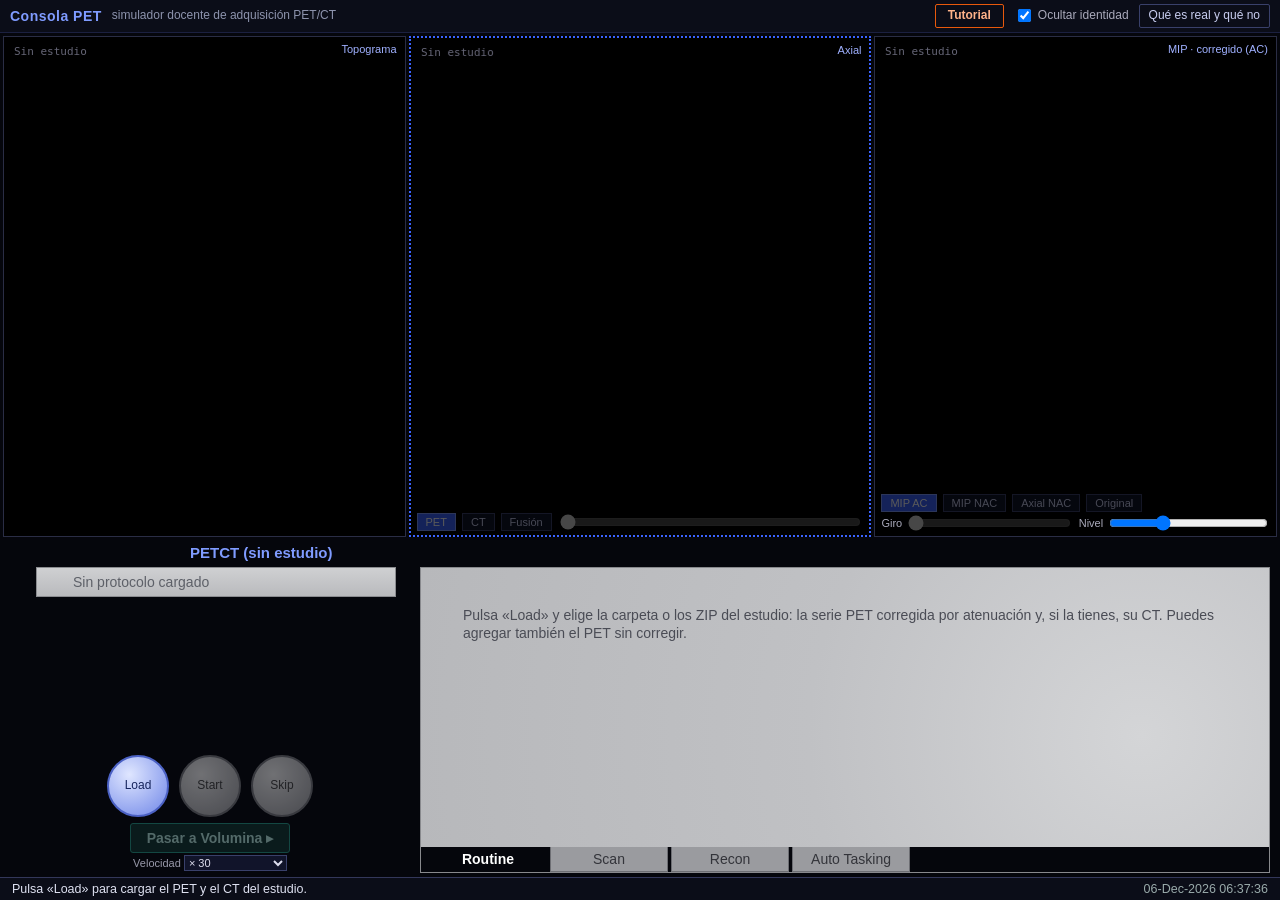
==== commit d429ee7f: "Cinco casos, tutorial personal y CT a resolucion original La consola reconoce los cinco casos de la " ====
--- a/index.html
+++ b/index.html
@@ -5,7 +5,7 @@
 <meta name="viewport" content="width=device-width, initial-scale=1">
 <title>Consola PET · simulador docente</title>
 <link rel="stylesheet" href="consola.css?v=6">
-<link rel="stylesheet" href="tutorial.css?v=1">
+<link rel="stylesheet" href="tutorial.css?v=2">
 </head>
 <body>
 <div id="consola">
@@ -108,11 +108,12 @@
     <button class="guia-x" id="guiaCerrar" aria-label="Cerrar el tutorial">✕</button>
   </div>
   <div class="guia-cuerpo">
+    <div class="guia-caso" id="guiaCaso" hidden></div>
     <h3 id="guiaTitulo">—</h3>
     <p class="guia-pregunta" id="guiaPregunta"></p>
     <div class="guia-mueve"><span aria-hidden="true">▸</span><span id="guiaMueve"></span></div>
     <p class="guia-estado" id="guiaEstado" hidden></p>
-    <textarea id="guiaNota" placeholder="Anoten aquí la respuesta…"></textarea>
+    <textarea id="guiaNota" placeholder="Anota aquí tu respuesta…"></textarea>
   </div>
   <div class="guia-pie">
     <button class="guia-nav" id="guiaAntes" aria-label="Paso anterior">←</button>
@@ -153,9 +154,11 @@
     <p>El ruido del CT pasa al PET corregido muy atenuado, porque el mapa de atenuación se suaviza a la resolución del PET; por eso ese efecto es de décimas de punto porcentual y casi no se ve.</p>
     <p>El botón «Original» de la ventana derecha muestra la misma vista tal como se adquirió, para comparar.</p>
     <h3>Tutorial</h3>
-    <p>El botón «Tutorial» abre un panel con diecinueve pasos y una pregunta en cada uno, desde la planificación hasta la generación de cortes en Volumina. Las respuestas se guardan en este navegador y «Finalizar y generar PDF» arma un informe con las preguntas, las respuestas y el estado de la consola. El tutorial no corrige las respuestas: solo indica si el paso se hizo en la consola.</p>
+    <p>El botón «Tutorial» abre un panel con diecinueve pasos y una pregunta en cada uno, desde la planificación hasta la generación de cortes en Volumina. Es un trabajo personal. Si cargas uno de los cinco casos de la entrega, la consola lo reconoce y cada pregunta se adapta a lo que ese estudio tiene de particular. Las respuestas se guardan en este navegador, separadas por caso, y «Finalizar y generar PDF» arma un informe con las preguntas, las respuestas y el estado de la consola. El tutorial no corrige las respuestas ni trae pauta: solo indica si el paso se hizo en la consola.</p>
     <h3>Volumina</h3>
-    <p>«Pasar a Volumina» abre el visor con el CT y el PET del rango que adquiriste, sin volver a cargar archivos: cortes en los tres planos, fusión, MIP y VRT, y generación de cortes. Recibe las imágenes como están en la consola, así que si cambiaste parámetros llegan simuladas y el visor lo avisa. El CT llega reducido a 256 de lado.</p>
+    <p>«Pasar a Volumina» abre el visor con el CT y el PET del rango que adquiriste, sin volver a cargar archivos: cortes en los tres planos, fusión, MIP y VRT, y generación de cortes. Recibe las imágenes como están en la consola, así que si cambiaste parámetros llegan simuladas y el visor lo avisa.</p>
+    <h3>Memoria</h3>
+    <p>El CT se usa a su resolución original, igual que en Volumina. Un CT de cuerpo entero ocupa entre 100 y 200 MB en la consola y el doble al pasar a Volumina. En un computador con poca memoria la página puede ponerse lenta o cerrarse: en ese caso cierra otras pestañas, o elige un rango más corto antes de pasar a Volumina, porque el visor solo recibe el rango adquirido.</p>
     <h3>Es ilustrativo</h3>
     <p>Las alternativas que aparecen al abrir las listas en gris. El valor marcado es el que se usó; los demás muestran qué se podría haber elegido en una consola, pero no cambian la imagen: el estudio ya está reconstruido y los datos crudos no vienen en el DICOM.</p>
     <p>La reproducción no vuelve a adquirir ni a reconstruir nada: muestra los cortes ya reconstruidos en el orden y con los tiempos en que se adquirieron. El CT dura lo que resulta de su largo y la velocidad de mesa de la cabecera, y se muestra en al menos 4 segundos para que se alcance a ver.</p>
@@ -165,7 +168,8 @@
 </div>
 
 <script src="vendor/dicomParser.min.js"></script>
-<script src="consola.js?v=7"></script>
-<script src="tutorial.js?v=1"></script>
+<script src="casos.js?v=1"></script>
+<script src="consola.js?v=9"></script>
+<script src="tutorial.js?v=2"></script>
 </body>
 </html>
--- a/tutorial.css
+++ b/tutorial.css
@@ -15,6 +15,9 @@
 .guia-x:hover{color:#1f2430;background:#dcdee4}
 .guia-cuerpo{padding:11px 13px 6px;overflow-y:auto;flex:1 1 auto;min-height:0}
 .guia-cuerpo h3{font-size:14px;margin:0 0 5px;color:#1f2430}
+.guia-caso{font-size:11.5px;line-height:1.45;background:#eef3ff;border:1px solid #b9c8f0;border-radius:4px;padding:7px 9px;margin:0 0 9px;color:#1f2a4d}
+.guia-caso[hidden]{display:none}
+.guia-caso ul{margin:4px 0 0;padding-left:16px}
 .guia-pregunta{font-size:12.5px;line-height:1.55;color:#3c4252;margin:0 0 9px}
 .guia-mueve{display:flex;gap:8px;align-items:flex-start;font-size:11.5px;line-height:1.45;background:var(--guia-suave);border-left:2px solid var(--guia);padding:7px 9px;border-radius:0 4px 4px 0;margin-bottom:9px;color:#3c4252}
 .guia-estado{font-size:11.5px;line-height:1.4;padding:6px 9px;border-radius:4px;margin:0 0 9px}
@@ -62,6 +65,8 @@
   body>*:not(#informe){display:none!important}
   #informe{display:block;font:11pt/1.45 Georgia,'Times New Roman',serif;color:#111;padding:0 4mm}
   #informe h1{font:bold 17pt Arial,sans-serif;margin:0 0 3pt}
+  #informe .nombre{font:10pt Arial,sans-serif;margin:0 0 8pt}
+  #informe .nombre span{display:inline-block;width:90mm;border-bottom:.7pt solid #555}
   #informe .sub{font:9pt Arial,sans-serif;color:#555;margin:0 0 10pt}
   #informe h2.sec{font:bold 12pt Arial,sans-serif;margin:14pt 0 5pt;padding-bottom:2pt;border-bottom:1.5pt solid #e8590c;break-after:avoid}
   #informe h3{font:bold 10.5pt Arial,sans-serif;margin:9pt 0 3pt;break-after:avoid}
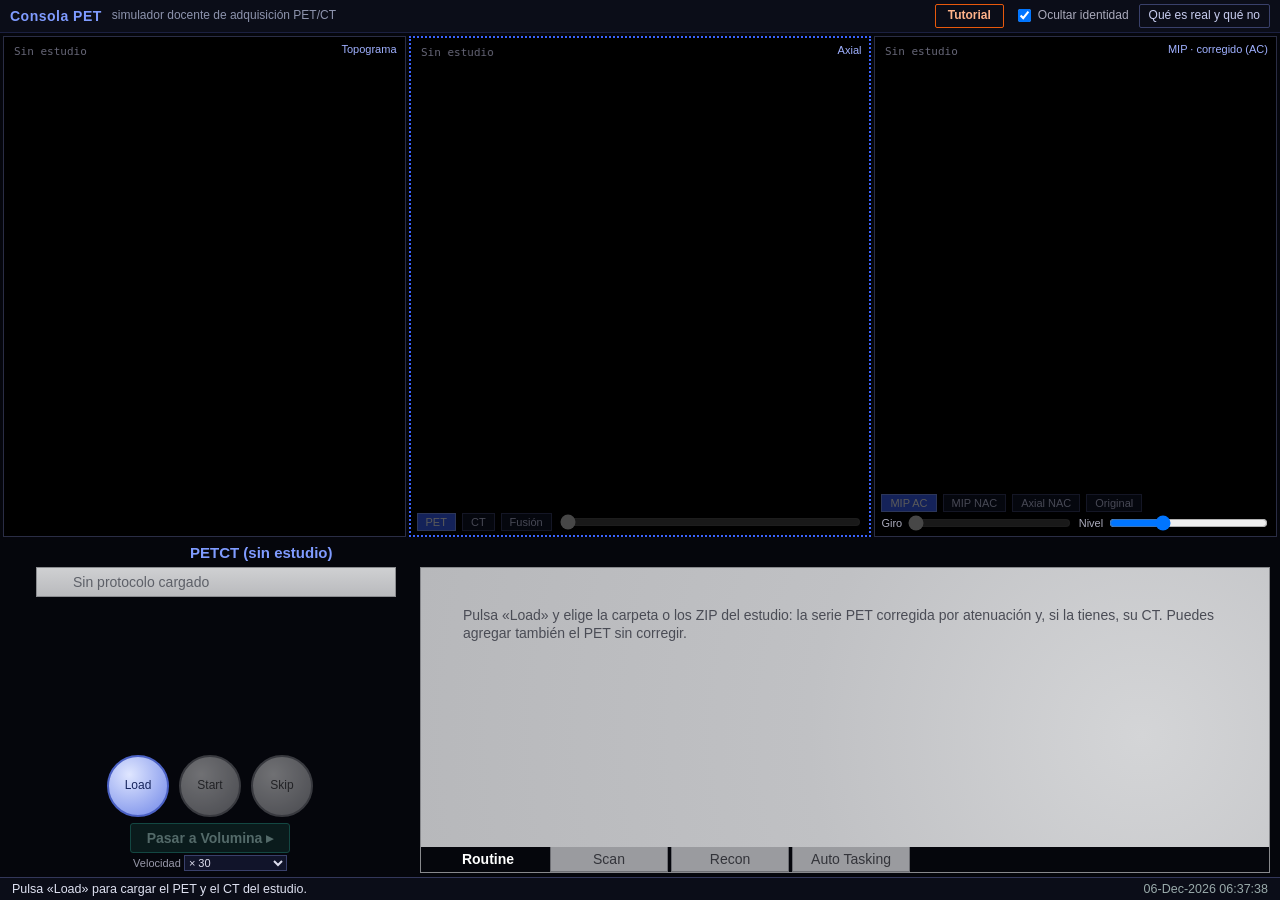
==== commit b7c20937: "Menos memoria: CT recortado declarado y una sola copia hacia Volumina La consola reconoce un CT reco" ====
--- a/index.html
+++ b/index.html
@@ -158,6 +158,7 @@
     <h3>Volumina</h3>
     <p>«Pasar a Volumina» abre el visor con el CT y el PET del rango que adquiriste, sin volver a cargar archivos: cortes en los tres planos, fusión, MIP y VRT, y generación de cortes. Recibe las imágenes como están en la consola, así que si cambiaste parámetros llegan simuladas y el visor lo avisa.</p>
     <h3>Memoria</h3>
+    <p>En los casos del curso, al CT se le recortó el aire de arriba y de abajo para que ocupe menos memoria. Conserva su tamaño de píxel, toda la anatomía y la camilla, pero su matriz ya no es la de 512 × 512 con que se adquirió; la tarjeta del CT muestra las dos. A los lados no se recortó, porque los brazos y la camilla llegan al borde del campo. El PET no se modificó.</p>
     <p>El CT se usa a su resolución original, igual que en Volumina. Un CT de cuerpo entero ocupa entre 100 y 200 MB en la consola y el doble al pasar a Volumina. En un computador con poca memoria la página puede ponerse lenta o cerrarse: en ese caso cierra otras pestañas, o elige un rango más corto antes de pasar a Volumina, porque el visor solo recibe el rango adquirido.</p>
     <h3>Es ilustrativo</h3>
     <p>Las alternativas que aparecen al abrir las listas en gris. El valor marcado es el que se usó; los demás muestran qué se podría haber elegido en una consola, pero no cambian la imagen: el estudio ya está reconstruido y los datos crudos no vienen en el DICOM.</p>
@@ -169,7 +170,7 @@
 
 <script src="vendor/dicomParser.min.js"></script>
 <script src="casos.js?v=1"></script>
-<script src="consola.js?v=9"></script>
+<script src="consola.js?v=10"></script>
 <script src="tutorial.js?v=2"></script>
 </body>
 </html>
